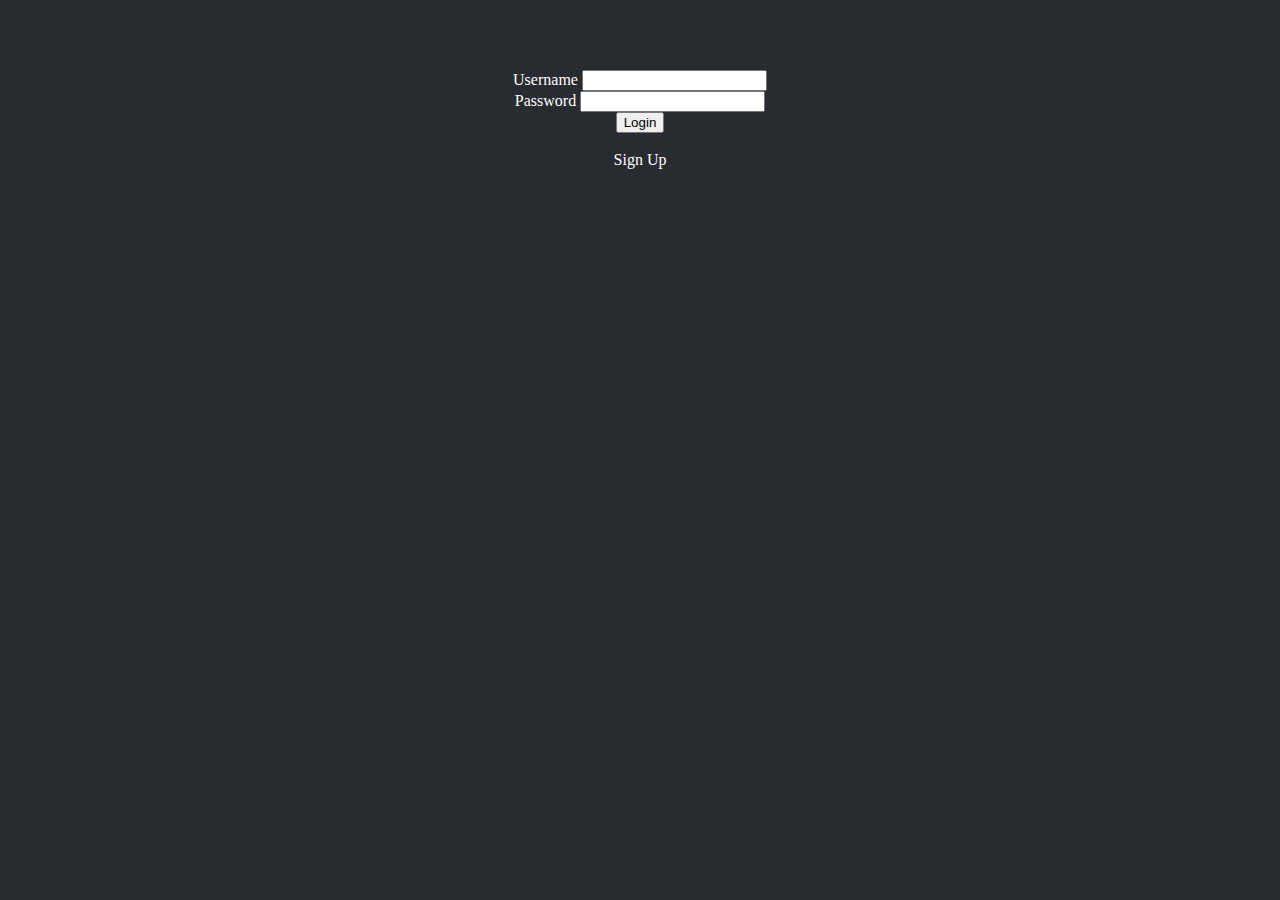
==== index.html @ 4b10e703 "Add files via upload" ====
<!doctype html>
<html>
<head>
<meta charset="utf-8">
<title>Log in</title>
<link rel="stylesheet" href="default.css">
<meta name="viewport" content="width=device-width, initial-scale=1.0">
</head>

<body>
	<form method = "post" action = "login.php">
		Username <input type = "text" name = "uName">
		<br>
		Password <input type = "password" name = "pWord">
		<br>
		<input type = "submit" name = "sumbit" value = "Login">
	</form>
	<br>
	<a href="signup.html">Sign Up</a>
</body>
</html>
---- default.css ----
@charset "utf-8";
/* CSS Document */
body{
	margin-top: 150px;
	background-color: #282b30; 
	color: white;
	text-align: center;
}

a{
	color: white;
	text-decoration: none;
}

table{
	margin-left: auto;
	margin-right: auto;
}

.topbar{
	position: fixed; 
	margin-bottom: 20px; 
	left: 0px; 
	top: -1px; 
	background-color: #41464f;
	width: 100%;
	align-content:stretch;
	z-index: 999;
	text-align: left;
}

.search{
	margin-top: 10px;
}

.uHead{
	margin-top: 70px;
}
.logo {
	margin-right: 20px;
	
}
.myAccPic {
	position: relative;
	top: 5px;
	margin-right: 10px;
}

#posts{
	width: auto;
}

.makePost{
	position: relative; 
	margin-top: 70px; 
}

#userpost{
	height: 50px
}
@media (min-width: 1024px){
	body{
		margin-top: 70px;
	}
}
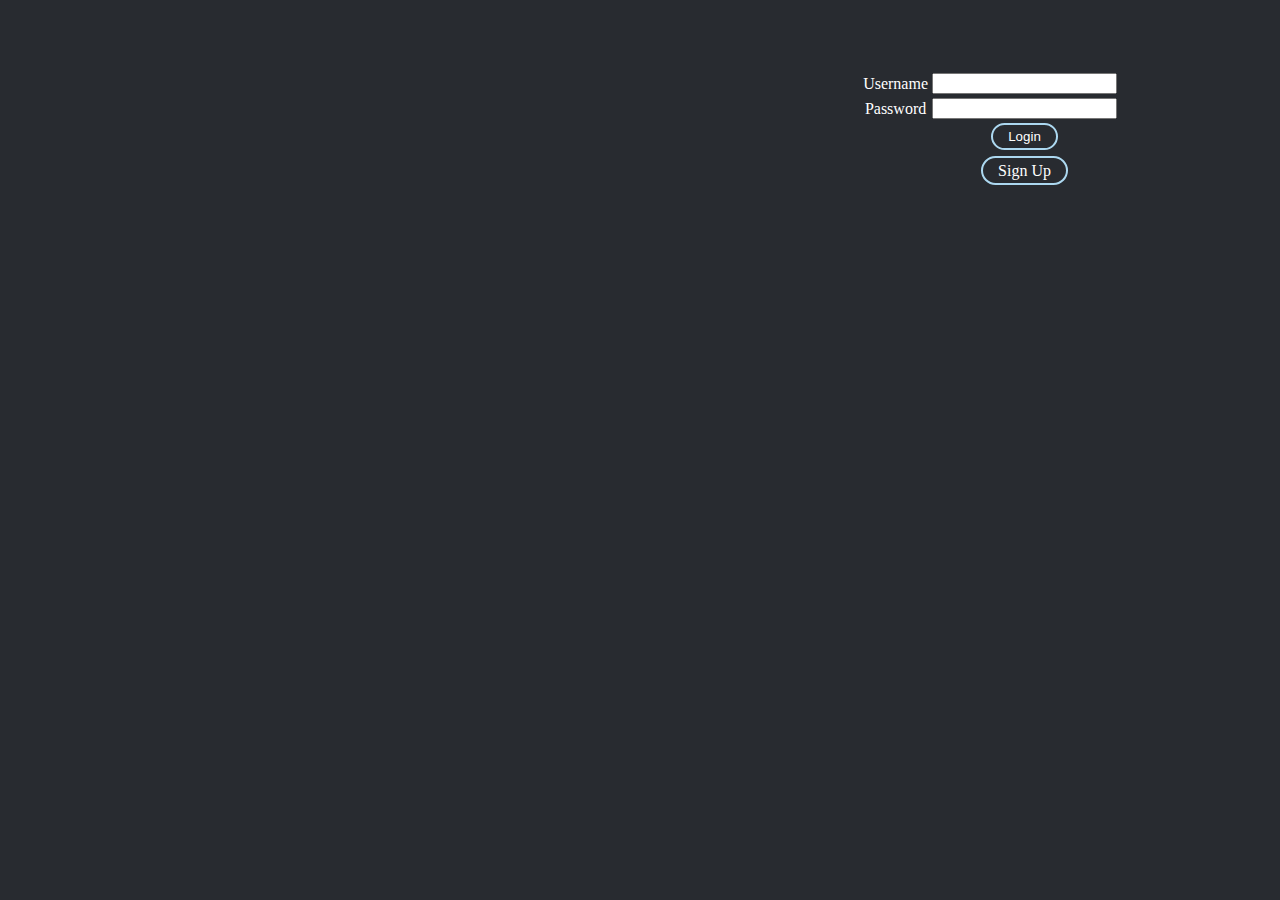
==== commit a7bcf942: "Fixed linking" ====
--- a/index.html
+++ b/index.html
@@ -1,21 +1,78 @@
 <!doctype html>
 <html>
-<head>
-<meta charset="utf-8">
-<title>Log in</title>
-<link rel="stylesheet" href="default.css">
-<meta name="viewport" content="width=device-width, initial-scale=1.0">
-</head>
+	<head>
+		<meta charset="utf-8">
+		<meta name="viewport" content="width=device-width, initial-scale=1.0">
+		
+		<title>Log in</title>
+		<link rel="stylesheet" href="default.css">
+		
+		
+		
+		<style>
+			a{ 
 
-<body>
-	<form method = "post" action = "login.php">
-		Username <input type = "text" name = "uName">
-		<br>
-		Password <input type = "password" name = "pWord">
-		<br>
-		<input type = "submit" name = "sumbit" value = "Login">
-	</form>
-	<br>
-	<a href="signup.html">Sign Up</a>
-</body>
+				border: 2px #ACD8F0 solid;  
+
+				border-radius: 40px; 
+
+				padding: 4px 15px; 
+	
+			} 
+			
+  
+
+			table{ 
+
+				position: absolute; 
+
+				right: 160px; 
+
+			}
+
+			.submitbutton{ 
+
+				color: white;  
+
+				background-color: #282b30; 
+
+				border: 2px #ACD8F0 solid;  
+
+				border-radius: 40px; 
+
+				padding: 4px 15px; 
+
+			} 
+			 
+		</style>
+
+	</head>
+
+	<body>
+		<form method = "post" action = "scripts/account/login.php">
+			<table>
+				<tr>
+					<td>Username</td> 
+					<td><input type = "text" name = "uName" required></td>
+				</tr>
+				
+				<tr>
+					<td>Password</td> 
+					<td><input type = "password" name = "pWord" required></td>
+				</tr>
+				
+				<tr>
+					<td></td>
+					<td><input type = "submit" name = "sumbit" class = "submitbutton" value = "Login"></td>
+				</tr>
+				<tr><td></td><td></td></tr>
+				<tr><td></td><td></td></tr>
+				<tr>
+					<td></td>
+					<td><a href="signup.html">Sign Up</a></td>
+				</tr>
+			</table>
+		</form>
+		
+	</body>
 </html>
--- a/default.css
+++ b/default.css
@@ -62,4 +62,4 @@
 	body{
 		margin-top: 70px;
 	}
-}
+}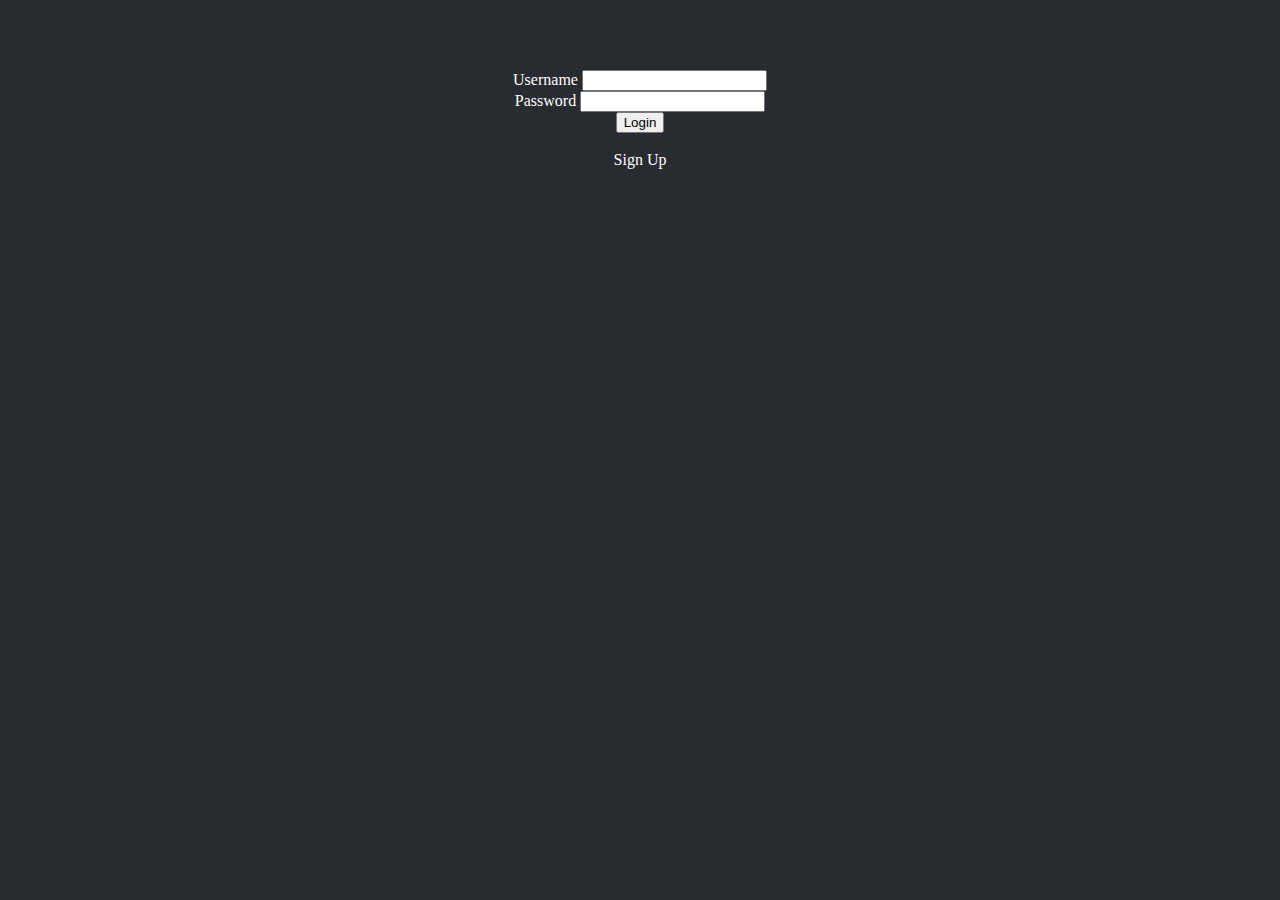
==== commit d8a9910d: "Further linking fixes" ====
--- a/index.html
+++ b/index.html
@@ -1,78 +1,21 @@
 <!doctype html>
 <html>
-	<head>
-		<meta charset="utf-8">
-		<meta name="viewport" content="width=device-width, initial-scale=1.0">
-		
-		<title>Log in</title>
-		<link rel="stylesheet" href="default.css">
-		
-		
-		
-		<style>
-			a{ 
+<head>
+<meta charset="utf-8">
+<title>Log in</title>
+<link rel="stylesheet" href="default.css">
+<meta name="viewport" content="width=device-width, initial-scale=1.0">
+</head>
 
-				border: 2px #ACD8F0 solid;  
-
-				border-radius: 40px; 
-
-				padding: 4px 15px; 
-	
-			} 
-			
-  
-
-			table{ 
-
-				position: absolute; 
-
-				right: 160px; 
-
-			}
-
-			.submitbutton{ 
-
-				color: white;  
-
-				background-color: #282b30; 
-
-				border: 2px #ACD8F0 solid;  
-
-				border-radius: 40px; 
-
-				padding: 4px 15px; 
-
-			} 
-			 
-		</style>
-
-	</head>
-
-	<body>
-		<form method = "post" action = "scripts/account/login.php">
-			<table>
-				<tr>
-					<td>Username</td> 
-					<td><input type = "text" name = "uName" required></td>
-				</tr>
-				
-				<tr>
-					<td>Password</td> 
-					<td><input type = "password" name = "pWord" required></td>
-				</tr>
-				
-				<tr>
-					<td></td>
-					<td><input type = "submit" name = "sumbit" class = "submitbutton" value = "Login"></td>
-				</tr>
-				<tr><td></td><td></td></tr>
-				<tr><td></td><td></td></tr>
-				<tr>
-					<td></td>
-					<td><a href="signup.html">Sign Up</a></td>
-				</tr>
-			</table>
-		</form>
-		
-	</body>
+<body>
+	<form method = "post" action = "scripts/account/login.php">
+		Username <input type = "text" name = "uName">
+		<br>
+		Password <input type = "password" name = "pWord">
+		<br>
+		<input type = "submit" name = "sumbit" value = "Login">
+	</form>
+	<br>
+	<a href="signup.html">Sign Up</a>
+</body>
 </html>
--- a/default.css
+++ b/default.css
@@ -62,4 +62,4 @@
 	body{
 		margin-top: 70px;
 	}
-}+}
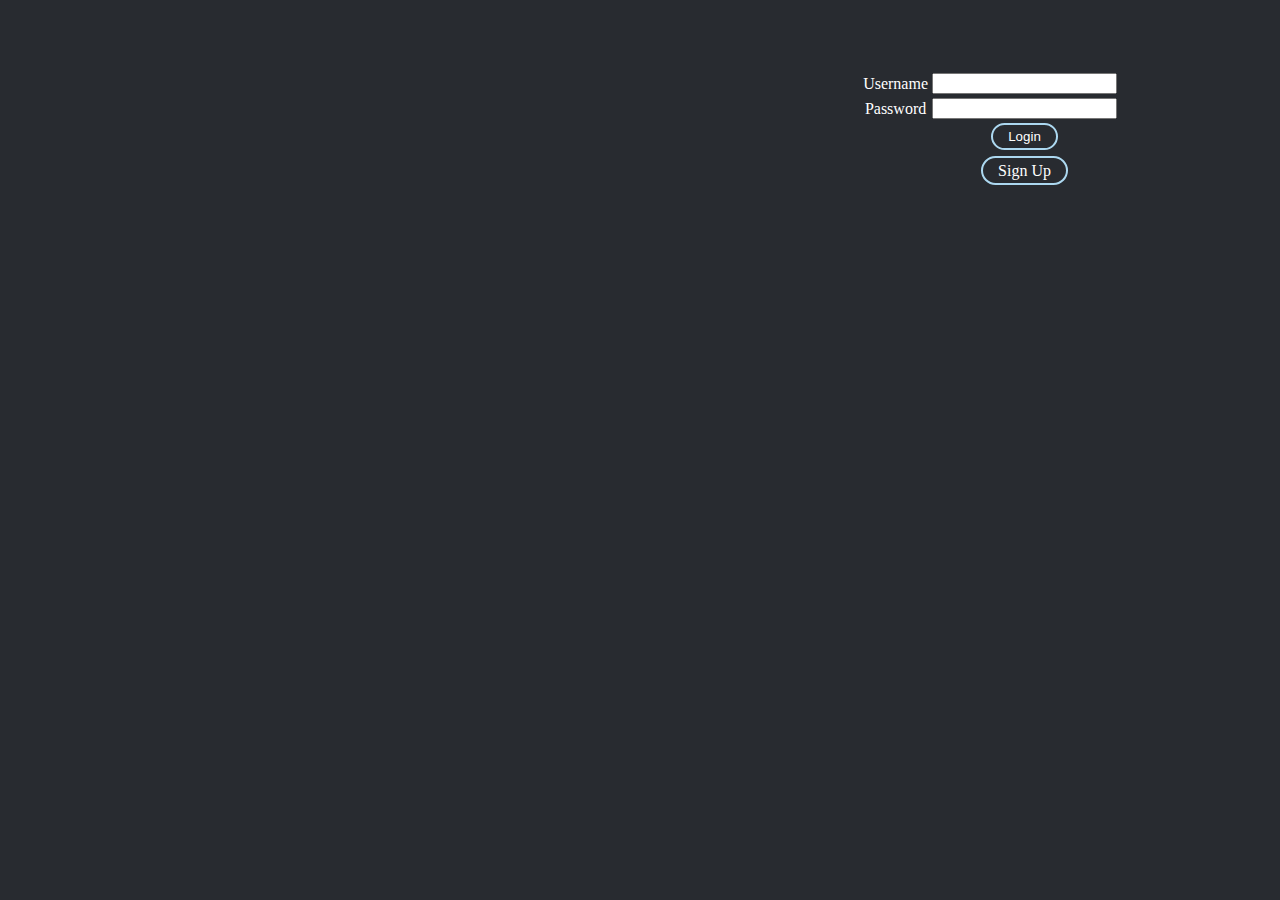
==== commit 8b26d111: "Style and Linking changes" ====
--- a/index.html
+++ b/index.html
@@ -1,21 +1,97 @@
 <!doctype html>
 <html>
-<head>
-<meta charset="utf-8">
-<title>Log in</title>
-<link rel="stylesheet" href="default.css">
-<meta name="viewport" content="width=device-width, initial-scale=1.0">
-</head>
+	<head>
+		<meta charset="utf-8">
+		<title>Log in</title>
+		<link rel="stylesheet" href="default.css">
+		<meta name="viewport" content="width=device-width, initial-scale=1.0">
+		<style>
+		
 
-<body>
-	<form method = "post" action = "scripts/account/login.php">
-		Username <input type = "text" name = "uName">
-		<br>
-		Password <input type = "password" name = "pWord">
-		<br>
-		<input type = "submit" name = "sumbit" value = "Login">
-	</form>
-	<br>
-	<a href="signup.html">Sign Up</a>
-</body>
+				a{ 
+
+					border: 2px #ACD8F0 solid;  
+
+					border-radius: 40px; 
+
+					padding: 4px 15px; 
+
+				} 
+
+
+
+				table{ 
+
+					position: absolute; 
+
+					right: 160px; 
+
+				} 
+
+
+
+				.align{ 
+
+					text-align: right; 
+
+				} 
+
+
+
+				.MidAlign{ 
+
+					text-align: center; 
+
+				} 
+
+
+
+				.submitbutton{ 
+
+					color: white;  
+
+					background-color: #282b30; 
+
+					border: 2px #ACD8F0 solid;  
+
+					border-radius: 40px; 
+
+					padding: 4px 15px; 
+
+				} 
+		
+		</style>
+	</head>
+
+	<body>
+		<form method = "post" action = "scripts/account/login.php">
+			<table>
+				<tr>
+					<td>Username</td>
+					<td><input type = "text" name = "uName"></td>
+				</tr>
+
+				<tr>
+					<td>Password</td>
+					<td><input type = "password" name = "pWord"></td>
+				</tr>
+
+				<tr>
+					<td></td>
+					<td><input type = "submit" name = "sumbit" value = "Login" class = "submitbutton"></td>
+				</tr>
+				<tr><td></td><td></td></tr>
+				<tr><td></td><td></td></tr>
+				<tr>
+					<td></td>
+					<td><a href="signup.html">Sign Up</a></td>
+				</tr>
+			</table>
+
+
+
+		</form>
+
+
+	</body>
 </html>
